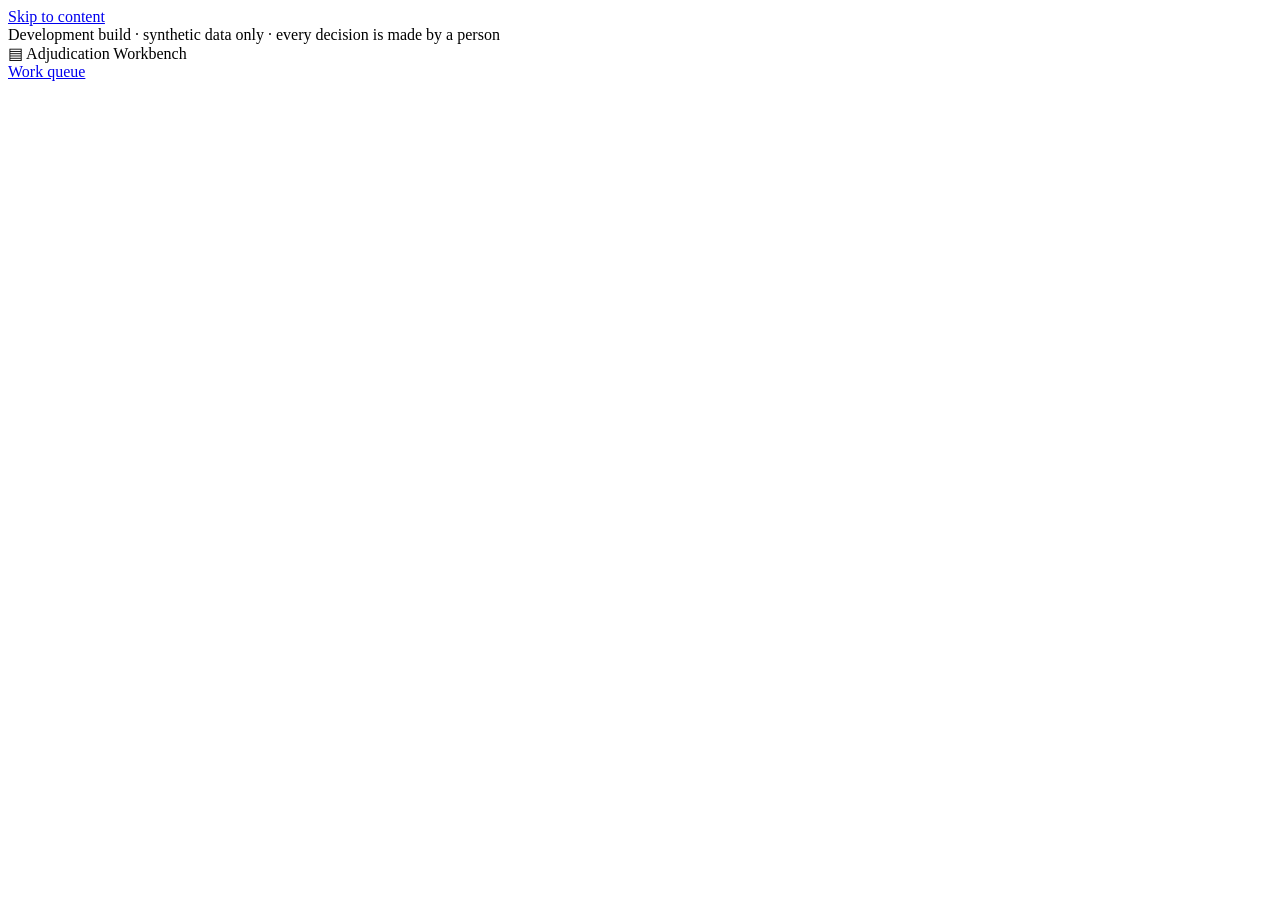
==== workbench/src/aw/web/index.html @ 6bba0ddf "Import research pack and Phase 1 workbench from ~/AI lead; place Makefile and CI file; macOS fixes f" ====
<!doctype html>
<html lang="en">
<head>
<meta charset="utf-8">
<meta name="viewport" content="width=device-width, initial-scale=1">
<title>Adjudication Workbench</title>
<link rel="stylesheet" href="/static/app.css">
<script type="module" src="/static/app.js"></script>
</head>
<body>
<a class="skip" href="#app">Skip to content</a>
<div class="envbar" role="note" id="envbar">Development build · synthetic data only · every decision is made by a person</div>
<header class="top">
  <div class="brand"><span class="mark" aria-hidden="true">▤</span> Adjudication Workbench</div>
  <nav aria-label="Main"><a href="#/queue" id="nav-queue">Work queue</a></nav>
  <div class="who" id="who"></div>
</header>
<div id="live" class="sr" aria-live="polite"></div>
<main id="app" tabindex="-1"></main>
<dialog id="help" aria-labelledby="help-title">
  <h2 id="help-title">Keyboard</h2>
  <dl class="keys">
    <dt><kbd>J</kbd> / <kbd>K</kbd></dt><dd>Next / previous bill line or finding</dd>
    <dt><kbd>E</kbd></dt><dd>Open evidence for the focused row</dd>
    <dt><kbd>G</kbd> then <kbd>D</kbd></dt><dd>Go to the decision panel</dd>
    <dt><kbd>N</kbd></dt><dd>Open the next claim in the queue</dd>
    <dt><kbd>?</kbd></dt><dd>This help</dd>
  </dl>
  <form method="dialog"><button class="btn">Close</button></form>
</dialog>
</body>
</html>
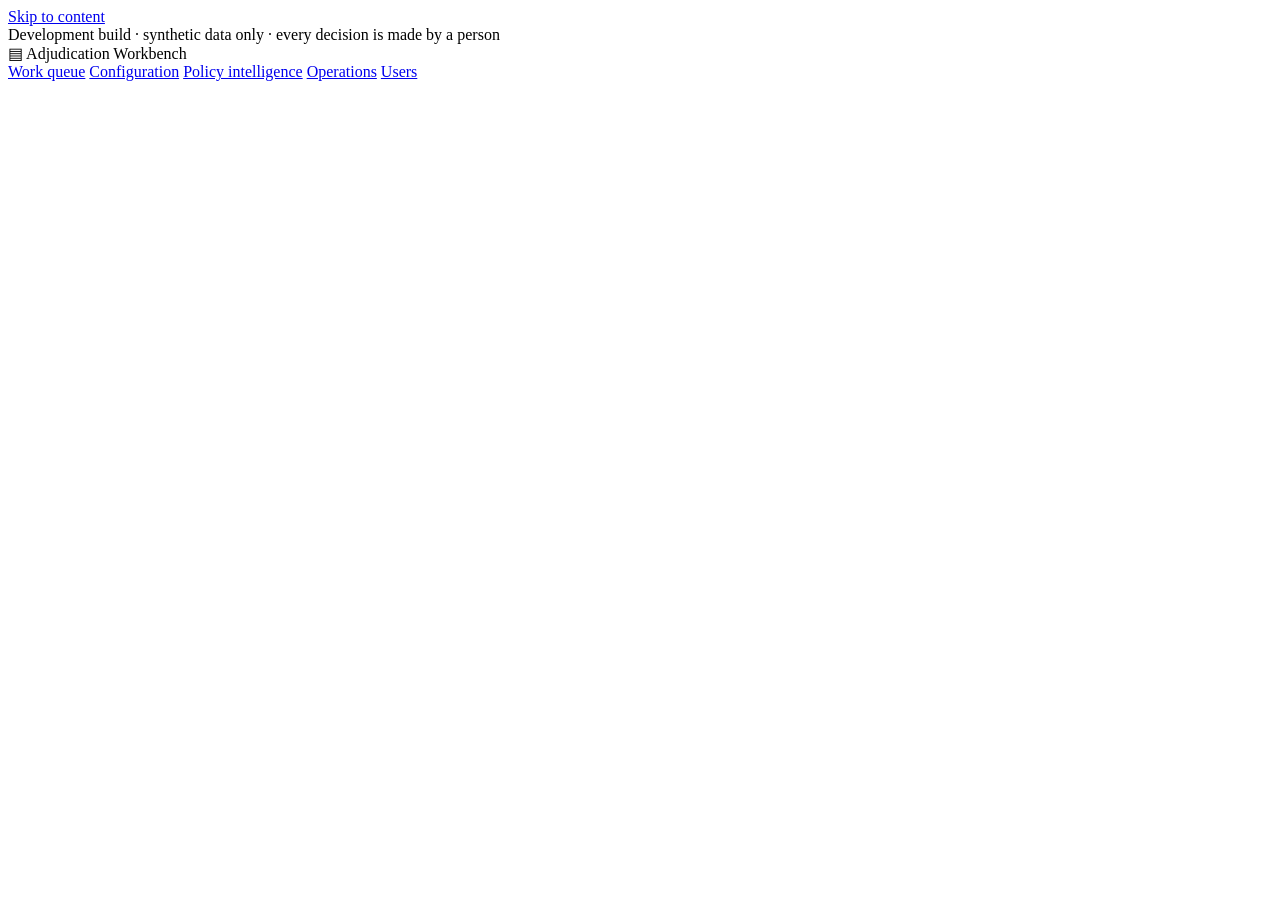
==== commit 2f80a36d: "Deliver adjudication workbench and policy intelligence subsystem Preserve local workflows, determini" ====
--- a/workbench/src/aw/web/index.html
+++ b/workbench/src/aw/web/index.html
@@ -12,7 +12,7 @@
 <div class="envbar" role="note" id="envbar">Development build · synthetic data only · every decision is made by a person</div>
 <header class="top">
   <div class="brand"><span class="mark" aria-hidden="true">▤</span> Adjudication Workbench</div>
-  <nav aria-label="Main"><a href="#/queue" id="nav-queue">Work queue</a></nav>
+  <nav aria-label="Main"><a href="#/queue" id="nav-queue">Work queue</a> <a href="#/config">Configuration</a> <a href="#/policy">Policy intelligence</a> <a href="#/operations">Operations</a> <a href="#/users">Users</a></nav>
   <div class="who" id="who"></div>
 </header>
 <div id="live" class="sr" aria-live="polite"></div>
